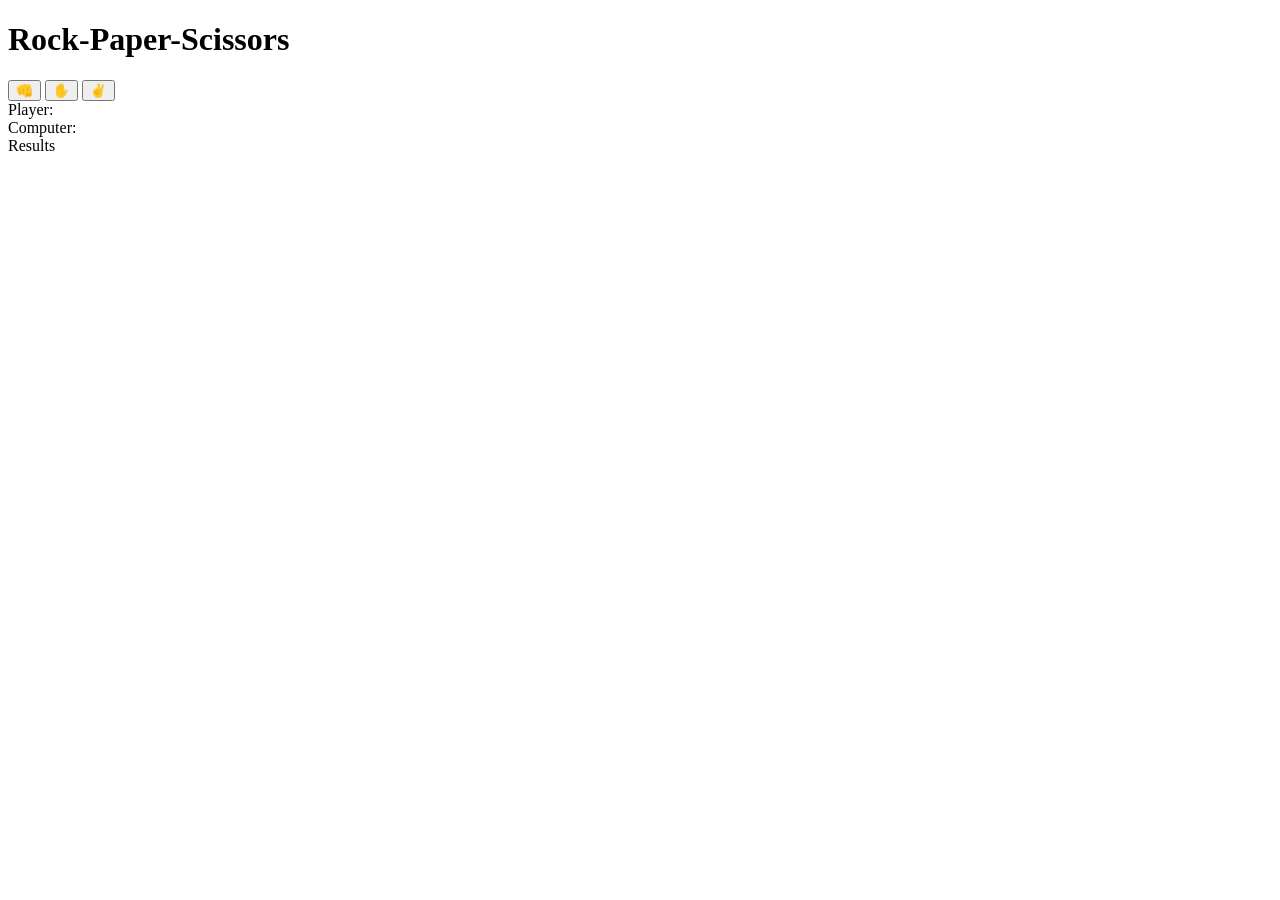
==== index.html @ 231b684f "preparing files and Html" ====
<!DOCTYPE html>
<html lang="en">
  <head>
    <meta charset="UTF-8" />
    <meta name="viewport" content="width=device-width, initial-scale=1.0" />
    <link rel="stylesheet" href="style.css" />
    <title>Rock Paper Scissors</title>
  </head>
  <body>
    <h1>Rock-Paper-Scissors</h1>
    <div class="choises">
      <button onclick="playGame('rock')">👊</button>
      <button nclick="playGame('paper')">✋</button>
      <button nclick="playGame('sissors')">✌️</button>
    </div>
    <div class="playerDisplay">Player:</div>
    <div class="computerDisplay">Computer:</div>
    <div class="resultDisplay">Results</div>
    <script src="script.js"></script>
  </body>
</html>
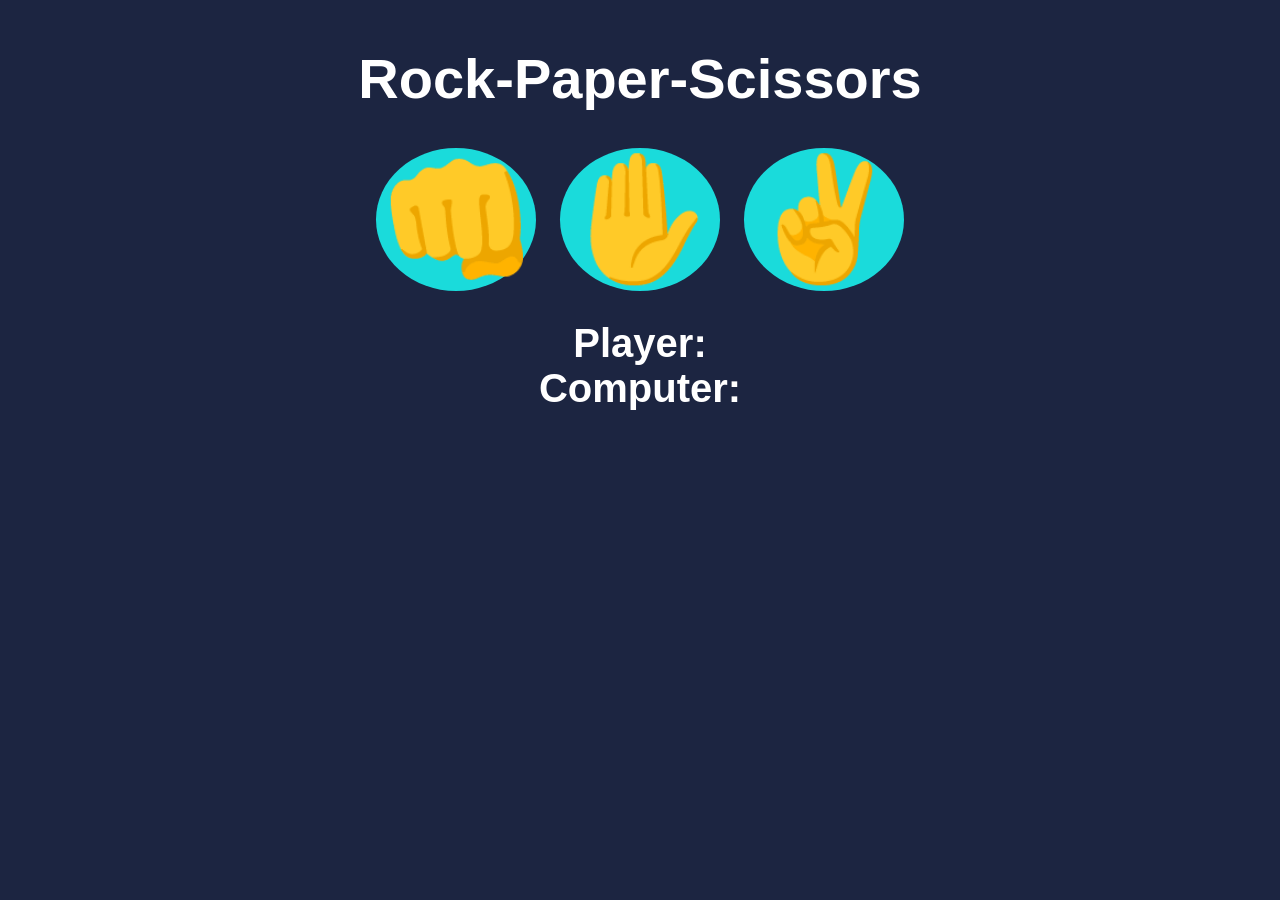
==== commit fe5c0b7c: "adding css" ====
--- a/index.html
+++ b/index.html
@@ -8,14 +8,14 @@
   </head>
   <body>
     <h1>Rock-Paper-Scissors</h1>
-    <div class="choises">
+    <div class="choices">
       <button onclick="playGame('rock')">👊</button>
       <button nclick="playGame('paper')">✋</button>
       <button nclick="playGame('sissors')">✌️</button>
     </div>
-    <div class="playerDisplay">Player:</div>
-    <div class="computerDisplay">Computer:</div>
-    <div class="resultDisplay">Results</div>
+    <div id="playerDisplay">Player:</div>
+    <div id="computerDisplay">Computer:</div>
+    <div id="resultDisplay"></div>
     <script src="script.js"></script>
   </body>
 </html>
--- a/style.css
+++ b/style.css
@@ -0,0 +1,40 @@
+body {
+  font-family: Arial, Helvetica, sans-serif;
+  font-weight: bold;
+  background-color: #1c2541;
+  color: white;
+  display: flex;
+  flex-direction: column;
+  align-items: center;
+}
+
+h1 {
+  font-size: 3.5rem;
+}
+
+.choices {
+  margin-bottom: 30px;
+}
+
+.choices button {
+  font-size: 7.5rem;
+  max-width: 160px;
+  margin: 0 10px;
+  border-radius: 70%;
+  border: none;
+  background-color: rgb(26, 219, 219);
+  cursor: pointer;
+  transition: background-color 0.5 ease;
+}
+.choices button:hover {
+  background-color: rgb(0, 255, 242);
+}
+
+#playerDisplay,
+#computerDisplay {
+  font-size: 2.5rem;
+}
+#resultDisplay {
+  font-size: 5rem;
+  margin: 30px 0;
+}
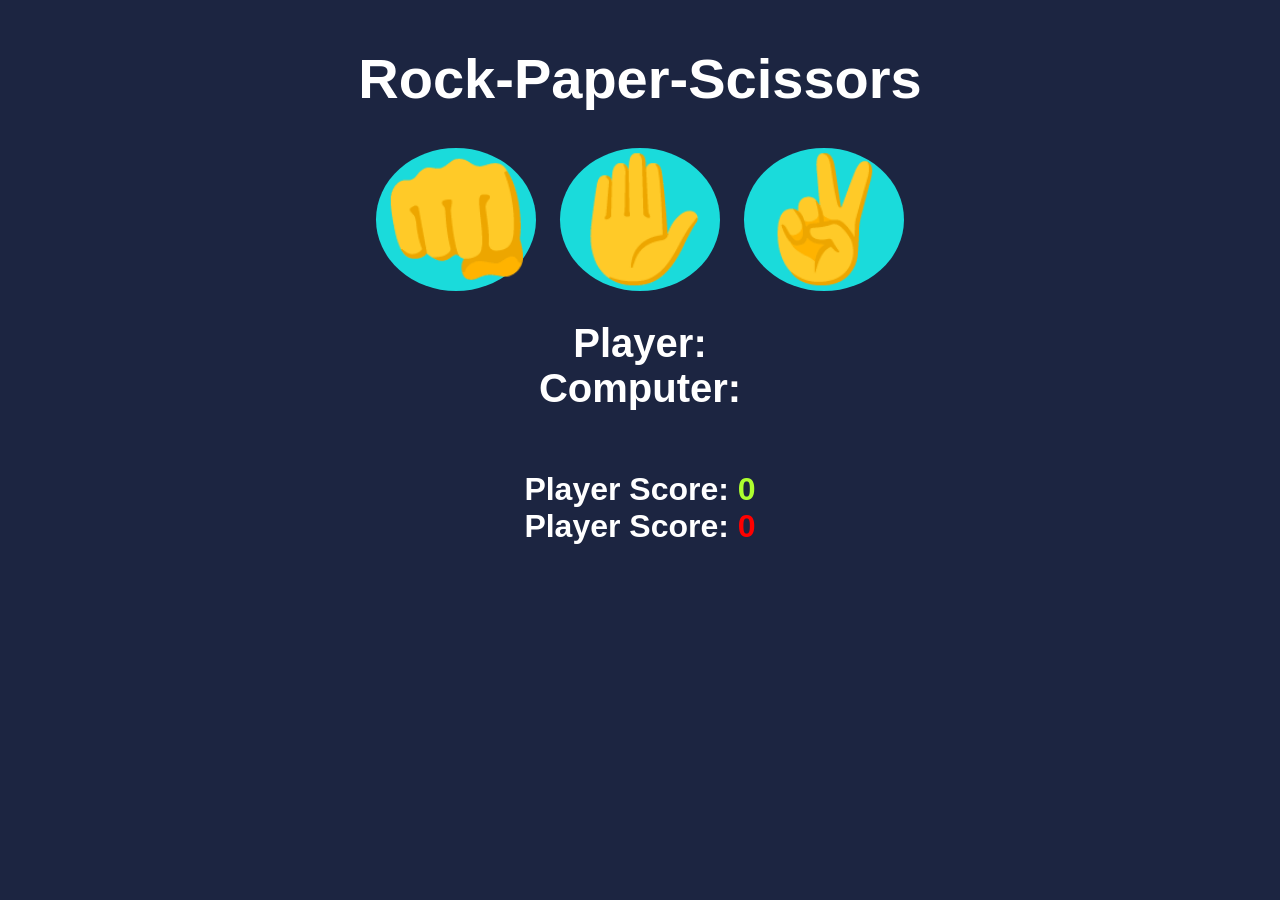
==== commit d25700e7: "added score display" ====
--- a/index.html
+++ b/index.html
@@ -10,12 +10,20 @@
     <h1>Rock-Paper-Scissors</h1>
     <div class="choices">
       <button onclick="playGame('rock')">👊</button>
-      <button nclick="playGame('paper')">✋</button>
-      <button nclick="playGame('sissors')">✌️</button>
+      <button onclick="playGame('paper')">✋</button>
+      <button onclick="playGame('scissors')">✌️</button>
     </div>
     <div id="playerDisplay">Player:</div>
     <div id="computerDisplay">Computer:</div>
     <div id="resultDisplay"></div>
+    <div class="scoreDisplay">
+      Player Score:
+      <span id="playerScoreDisplay">0</span>
+    </div>
+    <div class="scoreDisplay">
+      Player Score:
+      <span id="computerScoreDisplay">0</span>
+    </div>
     <script src="script.js"></script>
   </body>
 </html>
--- a/style.css
+++ b/style.css
@@ -38,3 +38,40 @@
   font-size: 5rem;
   margin: 30px 0;
 }
+.scoreDisplay {
+  font-size: 2rem;
+}
+
+.greenText,
+#playerScoreDisplay {
+  color: greenyellow;
+}
+
+.redText,
+#computerScoreDisplay {
+  color: red;
+}
+
+@media only screen and (max-width: 750px) {
+  .body {
+    flex-direction: row;
+  }
+  .choices button {
+    display: block;
+    font-size: 3rem;
+    margin-bottom: 20px;
+    border-radius: 70%;
+  }
+  #resultDisplay {
+    font-size: 3rem;
+    margin: 30px 0;
+  }
+
+  #playerDisplay,
+  #computerDisplay {
+    font-size: 2rem;
+  }
+  h1 {
+    font-size: 2rem;
+  }
+}
